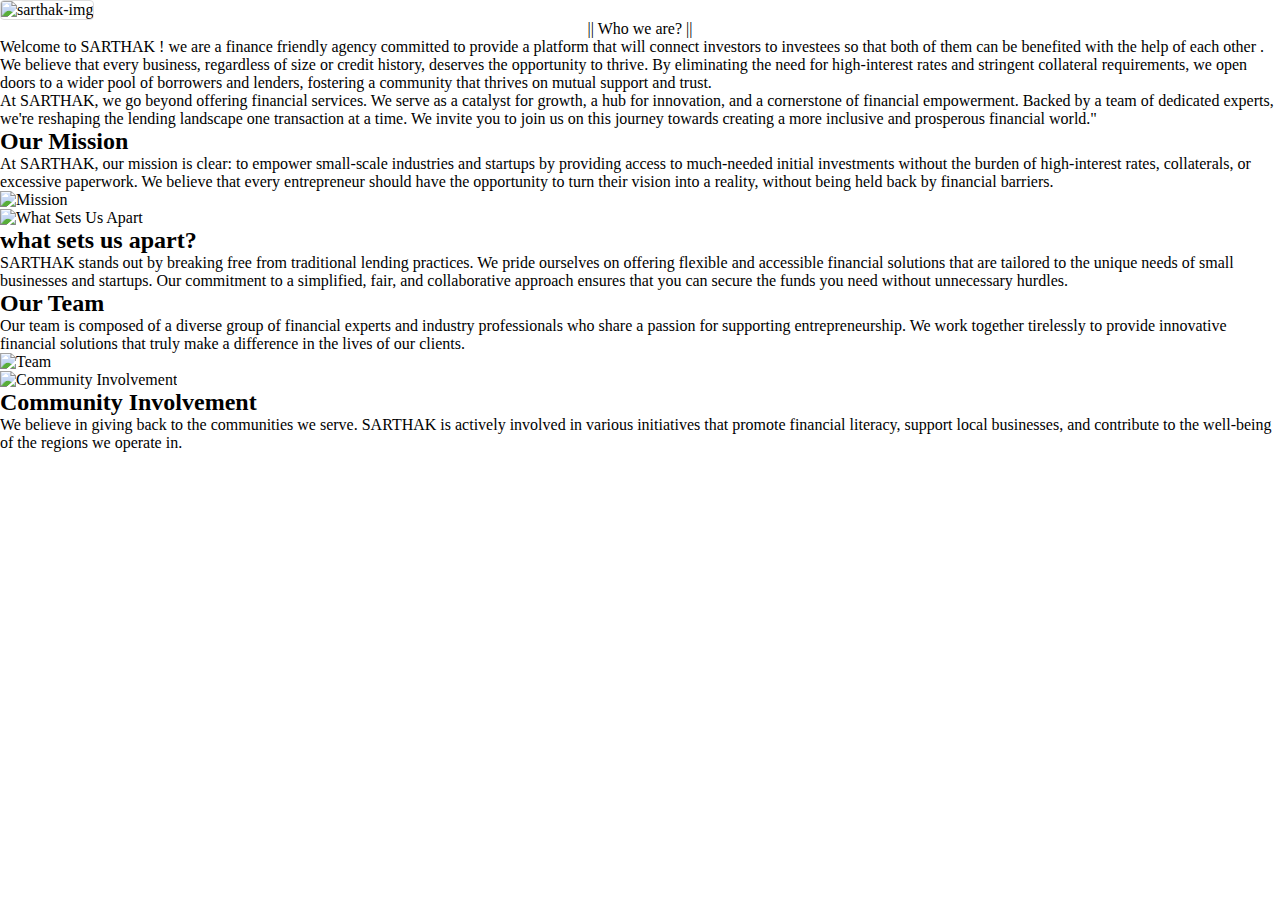
==== about.html @ 6b7b2a8f "added contact and about page" ====
<!DOCTYPE html>
<html lang="en">

<head>
    <meta charset="UTF-8">
    <meta name="viewport" content="width=device-width, initial-scale=1.0">
    <title>About Us</title>
    <link rel="stylesheet" href="about.css">
</head>

<body>
    <div class="about-container">
        <div class="about-image">
            <img src="Sarthak.png" alt="sarthak-img">
            <div class="home-image-text">
                <a href="index.html">Home</a> / Contact
            </div>
            <div class="about-image-text hidden">About Us</div>
        </div>
    </div>
    <div class="about-heading">|| Who we are? ||</div>
    <div class="about-para"><p> Welcome to SARTHAK ! we are a finance friendly agency committed to provide a platform that will connect
        investors to investees so that both of them can be benefited with the help of each other . We believe that every
        business, regardless of size or credit history, deserves the opportunity to thrive. By eliminating the need for
        high-interest rates and stringent collateral requirements, we open doors to a wider pool of borrowers and
        lenders, fostering a community that thrives on mutual support and trust.</p>

    <p> At SARTHAK, we go beyond offering financial services. We serve as a catalyst for growth, a hub for innovation,
        and a cornerstone of financial empowerment. Backed by a team of dedicated experts, we're reshaping the lending
        landscape one transaction at a time. We invite you to join us on this journey towards creating a more inclusive
        and prosperous financial world."</p>

    </div>

    </div>
    <div class="mainMission">

        <div class="mission">
            <h2>Our Mission</h2>
            <p>At SARTHAK, our mission is clear: to empower small-scale industries and startups by providing access to
                much-needed initial investments without the burden of high-interest rates, collaterals, or excessive
                paperwork. We believe that every entrepreneur should have the opportunity to turn their vision into a
                reality, without being held back by financial barriers.
            </p>

        </div>
        <img src="mission.jpg" alt="Mission">
    </div>
    <div class="mainApart">
        <img src="what sets.webp" alt="What Sets Us Apart">
        <div class="apart">
            <h2>what sets us apart?</h2>
            <p>SARTHAK stands out by breaking free from traditional lending practices. We pride ourselves on offering
                flexible and accessible financial solutions that are tailored to the unique needs of small businesses
                and startups. Our commitment to a simplified, fair, and collaborative approach ensures that you can
                secure the funds you need without unnecessary hurdles.
            </p>

        </div>
    </div>
    <div>
        <div class="team">
            <h2>Our Team</h2>
            <p>Our team is composed of a diverse group of financial experts and industry professionals who share a
                passion for supporting entrepreneurship. We work together tirelessly to provide innovative financial
                solutions that truly make a difference in the lives of our clients.
            </p>
        </div>
        <img src="team2.webp" alt="Team">
    </div>
    <div class="mainCommunity">
        <img src="community.jpg" alt="Community Involvement">
        <div class="community">
            <h2>Community Involvement</h2>
            <p>We believe in giving back to the communities we serve. SARTHAK is actively involved in various
                initiatives that promote financial literacy, support local businesses, and contribute to the well-being
                of the regions we operate in.
            </p>
        </div>
    </div>

</body>

</html>
---- about.css ----
* {
    margin: 0;
    padding: 0;
    box-sizing: border-box;
}

.about-container {
    position: relative;
    overflow: hidden;
}

.about-image img {
    /* position: relative; */
    border: 1px solid #ddd;
    border-radius: 4px;
    width: 100%;
    
    object-position: -30%, 0%;
    object-fit: cover;
}

.about-image-text {
    position: absolute;
    color: rgb(255, 255, 255);
    font-family: 'Trebuchet MS', 'Lucida Sans Unicode', 'Lucida Grande', 'Lucida Sans', Arial, sans-serif;
    font-size: 5rem;
    margin-left: 4rem;
    top: 12rem;
    animation: slideTextFromBottom 2s ease, fadeIn 2s ease;
    animation-fill-mode: forwards;
    opacity: 0;
}

.hidden {
    display: block;
}

@keyframes slideTextFromBottom {
    0% {
        bottom: -100%;
    }
    100% {
        bottom: 0;
    }
}

@keyframes fadeIn {
    0% {
        opacity: 0;
    }
    100% {
        opacity: 1;
    }
}

.home-image-text {
    position: absolute;
    color: rgb(90, 125, 0);
    font-family: 'Trebuchet MS', 'Lucida Sans Unicode', 'Lucida Grande', 'Lucida Sans', Arial, sans-serif;
    font-size: 2rem;
    margin-left: 7rem;
    top: 9rem;
}

.home-image-text a {
    text-decoration: none;
    color: rgb(203, 194, 194);
}
.about-heading{
    display: flex;
    justify-content: center;
}
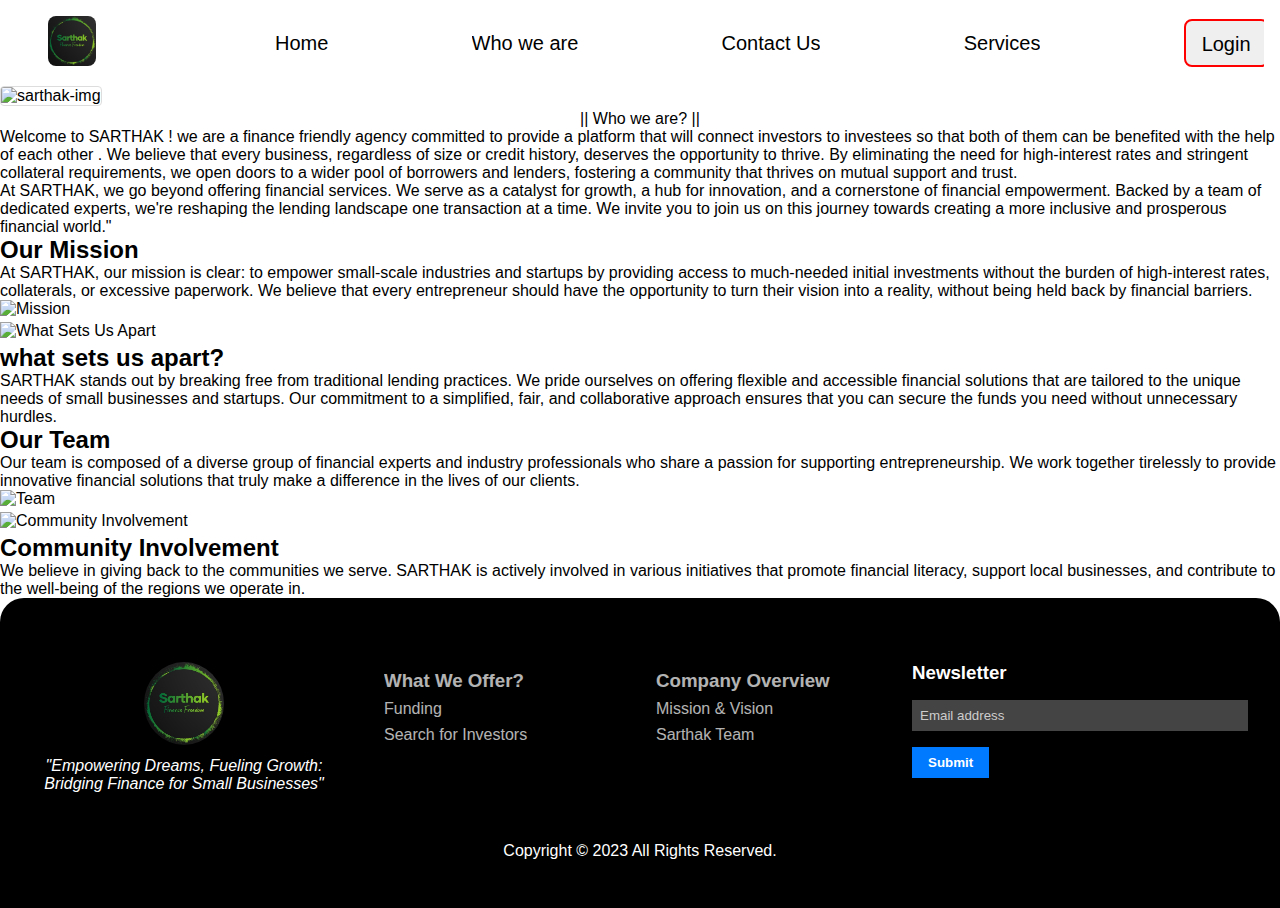
==== commit c4e2f415: "adding react components" ====
--- a/about.html
+++ b/about.html
@@ -6,12 +6,29 @@
     <meta name="viewport" content="width=device-width, initial-scale=1.0">
     <title>About Us</title>
     <link rel="stylesheet" href="about.css">
+    <link rel="stylesheet" href="index.css">
 </head>
 
 <body>
+    <header>
+        <div class="nav-bar">
+            <div class="nav-logo">
+                <img src="Assets/nav-logo.jpg" alt="nav-logo" height="50px">
+            </div>
+            <div class="nav-items">
+                <ul>
+                    <li><a href="index.html">Home</a></li>
+                    <li><a href="about.html">Who we are</a></li>
+                    <li><a href="contact.html">Contact Us</a></li>
+                    <li><a href="#Services">Services</a></li>
+                    <li><button><a href="login.html">Login</a></button></li>
+                </ul>
+            </div>
+        </div>
+    </header>
     <div class="about-container">
         <div class="about-image">
-            <img src="Sarthak.png" alt="sarthak-img">
+            <img src="Assets/Sarthak.png" alt="sarthak-img">
             <div class="home-image-text">
                 <a href="index.html">Home</a> / Contact
             </div>
@@ -78,7 +95,55 @@
             </p>
         </div>
     </div>
-
+    <footer>
+        <div class="footer-main">
+            <div class="left-foot">
+                <div class="footer-logo">
+                    <img src="Assets/nav-logo.jpg" alt="">
+                </div>
+                <div class="tagline">
+                    <p>"Empowering Dreams, Fueling Growth: Bridging Finance for Small Businesses"</p>
+                </div>
+            </div>
+            <div class="whatWeOffer">
+                <ul>
+                    <li>
+                        <h3>What We Offer?</h3>
+                    </li>
+                    <li>Funding</li>
+                    <li>Search for Investors</li>
+                </ul>
+            </div>
+            <div class="whoWeAre">
+                <ul>
+                    <li>
+                        <h3>Company Overview</h3>
+                    </li>
+                    <li>Mission & Vision</li>
+                    <li>Sarthak Team</li>
+                </ul>
+            </div>
+            <div class="right-foot">
+                <form action="#">
+                    <h3>Newsletter</h3>
+                    <input type="email" placeholder="Email address">
+                    <button>Submit
+                    </button>
+                </form>
+                <div class="social-icons">
+                    <a href="https://instagram.com/geeksspire"><i
+                            class="fa fa-instagram social-handles" aria-hidden="true"></i></a>
+                    <a href="https://whatsapp.com/channel/0029VaAQ6BdIiRp0P0NbhF15"><i
+                            class="fa fa-whatsapp social-handles" aria-hidden="true"></i></a>
+                    <a href="https://www.linkedin.com/company/geeksspire/"><i
+                            class="fa fa-linkedin social-handles" aria-hidden="true"></i></a>
+                </div>
+            </div>
+        </div>
+        <div class="footer-down">
+            <p>Copyright &copy; 2023 All Rights Reserved.</p>
+        </div>
+    </footer>
 </body>
 
 </html>--- a/index.css
+++ b/index.css
@@ -0,0 +1,323 @@
+*{
+    margin: 0;
+    padding: 0;
+    font-family: sans-serif;
+    overflow-x: hidden;
+}
+/* designing nav-bar */
+.nav-bar{
+    display: flex;
+    justify-content: flex-start;
+    align-items: center;
+    margin: 1rem 1rem;
+}
+.nav-logo{
+    width: 10vw;
+    margin-left: 2rem;
+}
+.nav-logo img{
+    border-radius: 0.5rem;
+}
+.nav-items ul{
+    width: 90vw;
+    display: flex;
+    justify-content: space-evenly;
+    align-items: center;
+    gap: 4rem;
+    margin-left: 2rem;
+    margin-right: 2rem;
+    list-style: none;
+}
+.nav-items ul li a{
+    text-decoration: none;
+    font-size: 1.25rem;
+    color: #000;
+    font-weight: 400;
+}
+.nav-items ul li button{
+    border: 2px solid red;
+    border-radius: 0.5rem;
+    padding: 0.5rem 1rem;
+    font-size: 1.5rem;
+}
+
+
+
+/* Styling for the "Who We Are" section */
+.whoWeAre-container{
+    display: flex;
+    justify-content: space-between;
+    align-content: center;
+    max-width: 100vw;
+}
+.whoWeAre-Heading{
+    margin-left: 2rem;
+    margin-bottom: 5rem;
+    margin-top: 5rem;
+}
+.whoWeAre-image img{
+    width: 25vw;
+    margin: 2rem;
+}
+.whoWeAre-info{
+    width: 60vw;
+    display: flex;
+    font-size: 1.5rem;
+    flex-direction: column;
+    justify-content: center;
+    align-items: center;
+    margin: 0.5rem 3rem;
+}
+.whoWeAre-info button{
+    border: 2px solid aqua;
+    border-radius: 0.25rem;
+    padding:0.5rem 1rem;
+}
+
+
+/* cards */
+#section_5 {
+    display: grid;
+    grid-template-columns: repeat(auto-fit, minmax(24rem, 24rem));
+    justify-content: center;
+    align-items: center;
+    padding: 5rem 0;
+  }
+  
+  #section_5 > div {
+    /* border: 1px solid black; */
+    height: 15.5rem;
+    margin: 0.7rem 1rem;
+    border-radius: 30px;
+    overflow: hidden;
+  }
+  
+  #section_5 > div:first-child {
+    background: url("Assets/wideNetwork.jpg")
+      no-repeat center center/cover;
+  }
+  #section_5 > div:nth-child(2) {
+    background: url("Assets/trust.jpg")
+      no-repeat center center/cover;
+  }
+  #section_5 > div:nth-child(3) {
+    background: url("Assets/easyFin.jpg")
+      no-repeat center center/cover;
+  }
+  #section_5 > div:nth-child(4) {
+    background: url("Assets/easyFin.jpg")
+      no-repeat center center/cover;
+  }
+  #section_5 > div:nth-child(5) {
+    background: url("Assets/easyFin.jpg")
+      no-repeat center center/cover;
+  }
+  #section_5 > div:last-child {
+    background: url("Assets/easyFin.jpg")
+      no-repeat center center/cover;
+  }
+  
+#section_5 > div > div {
+    position: relative;
+    width: 100%;
+    height: 100%;
+    display: flex;
+    background-color: rgba(69, 69, 183, 0.8);
+    display: flex;
+    flex-direction: column;
+    padding: 1rem 2rem;
+    margin-top: 11.7rem;
+  }
+  
+  #section_5 > div:hover > div {
+    animation: section_5 0.3s forwards;
+  }
+  
+  @keyframes section_5 {
+    100% {
+      margin-top: 0;
+      padding: 3rem 2rem;
+    }
+  }
+  
+  #section_5 > div > div p {
+    color: #fff;
+    font-weight: bold;
+    font-size: 19px;
+    line-height: 1;
+  }
+  
+  #section_5 > div > div a {
+    color: yellow;
+    line-height: 4;
+    width: fit-content;
+  }
+  
+  #section_5 > div > div a:hover {
+    color: #fff;
+  }
+  
+
+
+/* designing footer */
+footer {
+    /* position: absolute;
+    bottom: 0; */
+    width: 100%;
+    overflow-x: hidden;
+    background-color: #000;
+    color: #fff; 
+    padding: 2rem 0;
+    border-top-left-radius: 1.5rem;
+    border-top-right-radius: 1.5rem;
+    
+}
+
+.footer-main {
+    display: flex;
+    justify-content: space-evenly;
+    align-items: flex-start;
+    flex-wrap: wrap;
+    padding: 2rem 0;
+}
+.footer-main li{
+    opacity: 0.7;
+}
+.footer-main li h3{
+    opacity: 1;
+}
+.left-foot {
+    flex: 1;
+    margin-right: 1rem; 
+    width:30vw;
+    margin-left: 1rem;
+}
+.footer-logo{
+    text-align: center;
+}
+.footer-logo img{
+    width: 5rem;
+    border-radius: 50%;
+    margin-bottom: 0.5rem;
+}
+
+.tagline {
+    font-style: italic;
+    text-align: center;
+}
+
+.social-media a {
+    text-decoration: none;
+    color: #fff;
+    margin-right: 1rem; 
+    font-size: 1.5rem; 
+}
+.whatWeOffer, .whoWeAre{
+    width: 20vw;
+    margin-left: 1rem;
+}
+
+.whatWeOffer ul, .whoWeAre ul {
+    list-style: none;
+}
+
+.whatWeOffer li, .whoWeAre li {
+    margin: 0.5rem 0; 
+}
+
+.right-foot {
+    flex: 1;
+    width: 30vw;
+    margin-right: 2rem;
+}
+
+.right-foot h3 {
+    margin-bottom: 1rem; 
+}
+
+.right-foot input[type="email"] {
+    width: 100%;
+    padding: 0.5rem;
+    margin-bottom: 1rem; 
+    border: none;
+    background-color: #444; 
+    color: #fff; 
+}
+
+.right-foot input[type="email"]::placeholder {
+    color: #ccc; 
+}
+
+.right-foot button {
+    background-color: #007bff; 
+    color: #fff; 
+    padding: 0.5rem 1rem;
+    border: none;
+    cursor: pointer;
+    font-weight: bold;
+}
+
+.right-foot button:hover {
+    background-color: #0056b3; 
+}
+.social-icons{
+    display: flex;
+    align-items: center;
+    justify-content: flex-start;
+}
+.social-icons a{
+    color: white;
+    font-size: 2rem;
+    font-weight: 900;
+    padding: 0.5rem;
+    margin-right: 0.5rem;
+}
+.animate-character
+{
+   /* text-transform: uppercase; */
+  background-image: linear-gradient(
+    -25deg,
+    #6f5cb2 0%,
+    #795a99 19%,
+    #906047 47%,
+    #aca6a6 100%
+    );
+    background-size: auto auto;
+    background-clip: border-box;
+    background-size: 200% auto;
+    color: #fff;
+    background-clip: text;
+    /* text-fill-color: transparent; */
+    -webkit-background-clip: text;
+    -webkit-text-fill-color: transparent;
+    animation: textclip 3s linear infinite;
+    display: inline-block;
+    font-size: 2.5rem;
+}
+@keyframes textclip {
+    to {
+      background-position: 200% center;
+    }
+  }
+
+
+/* Footer copyright text */
+.footer-down {
+    text-align: center;
+    padding: 1rem 0;
+}
+
+
+/* slideshow */
+.slide-show-container{
+    height: 30rem;
+    width: 100vw;
+    overflow: hidden;
+}
+.slide-image{
+    border-radius: 1rem;
+    height: 30rem;
+    width: 99%;
+    object-fit: cover;
+    display: none;
+}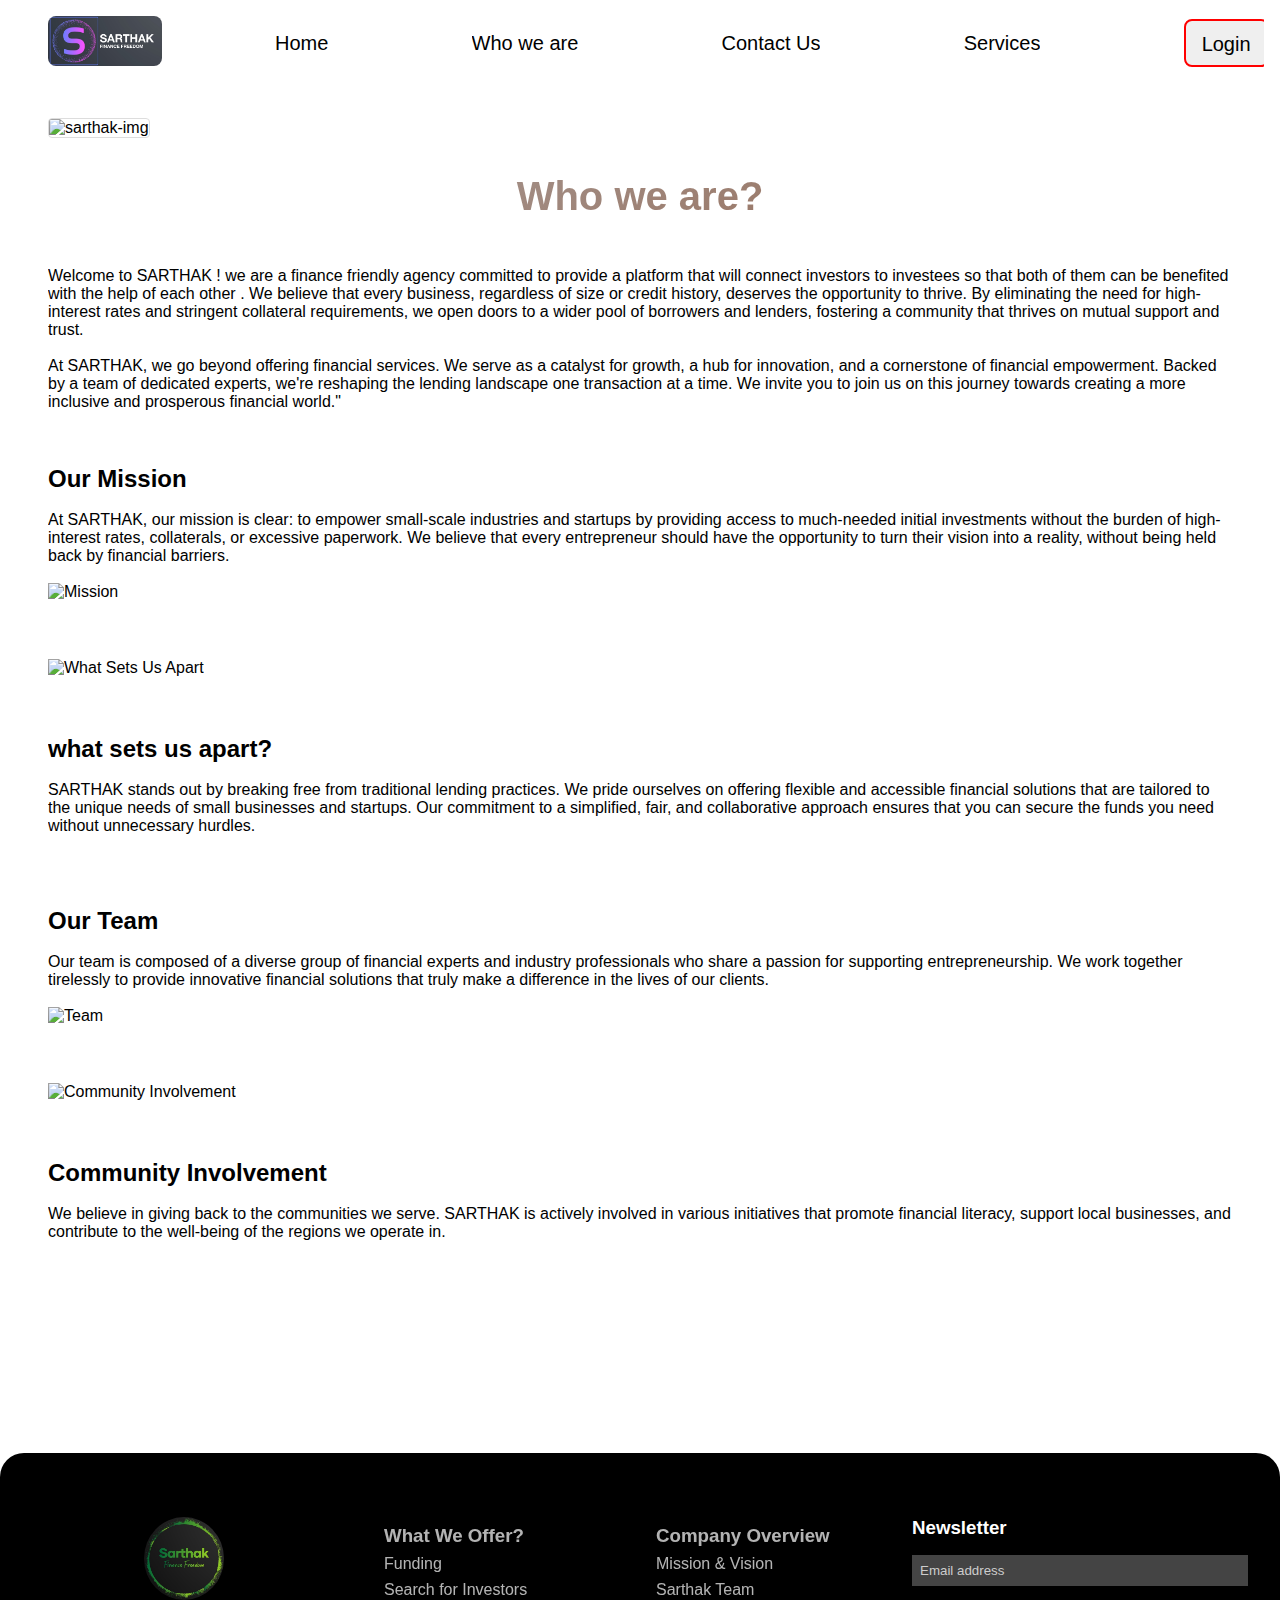
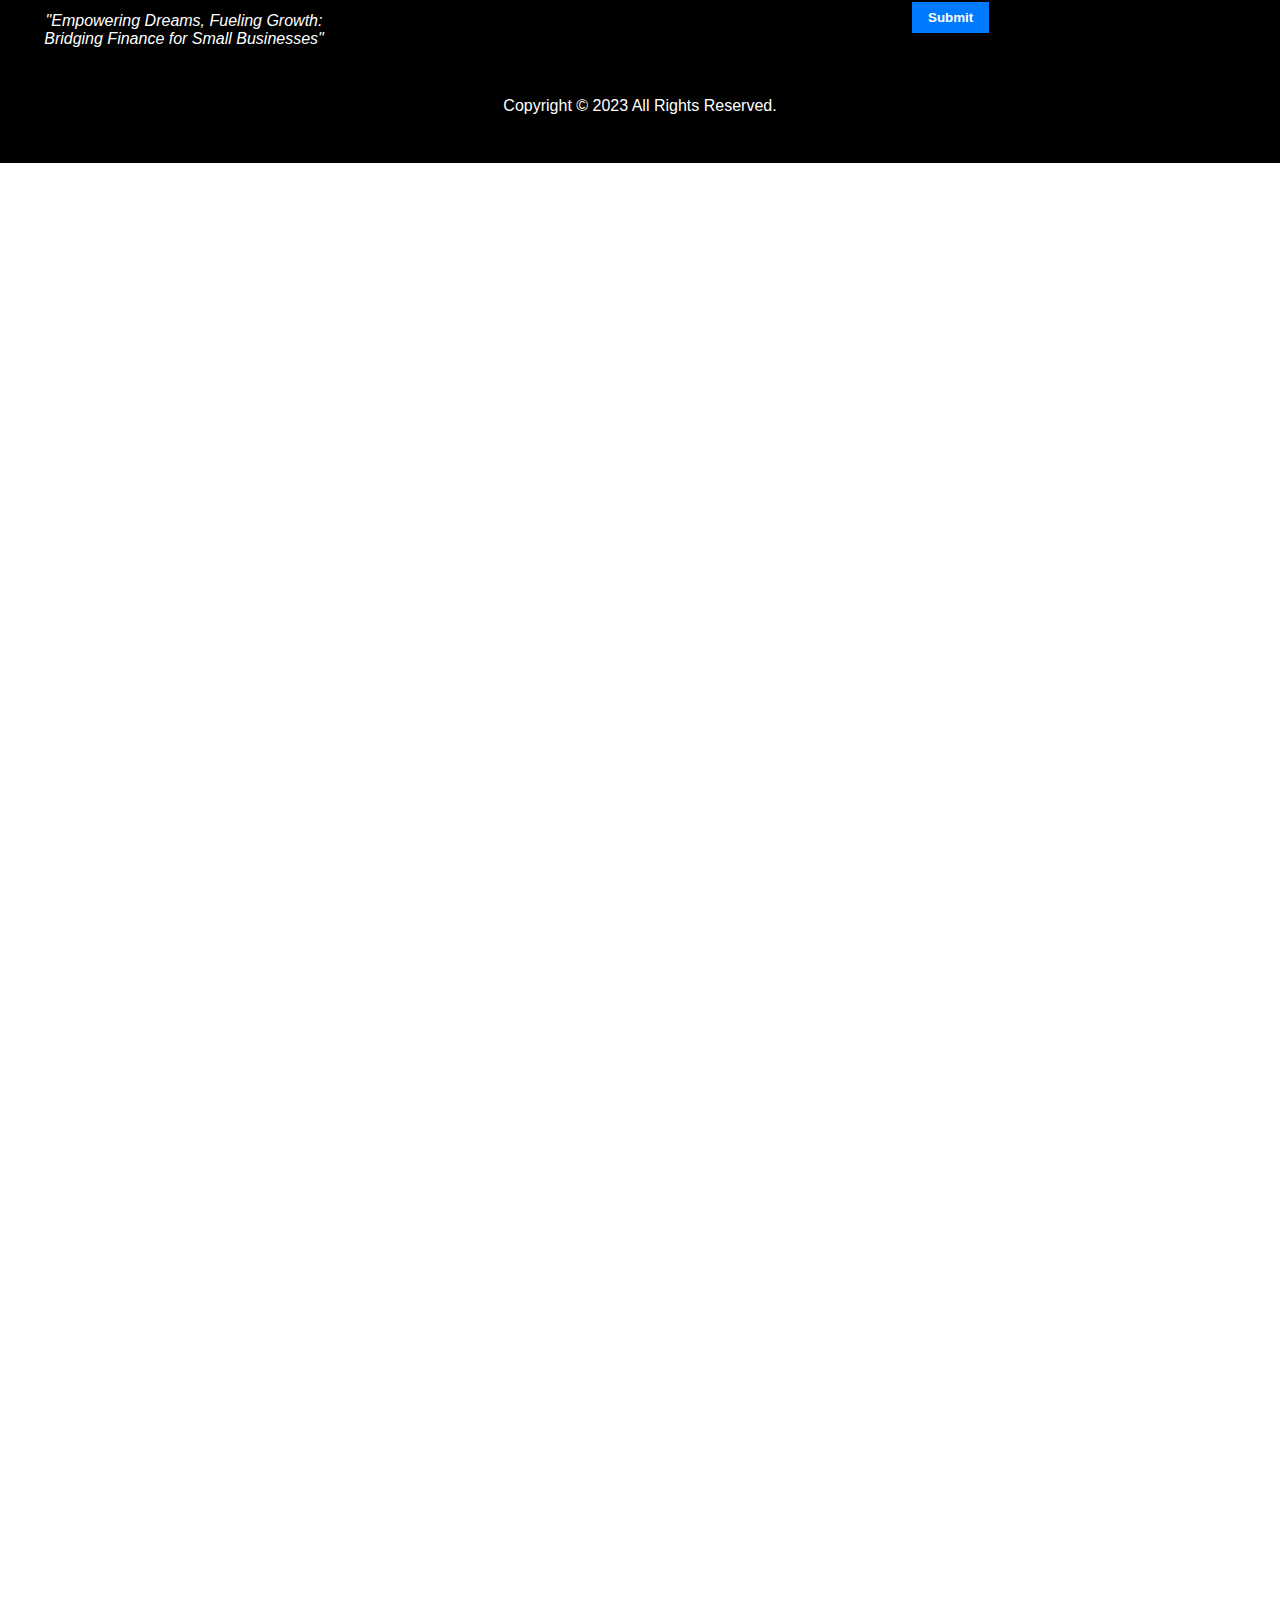
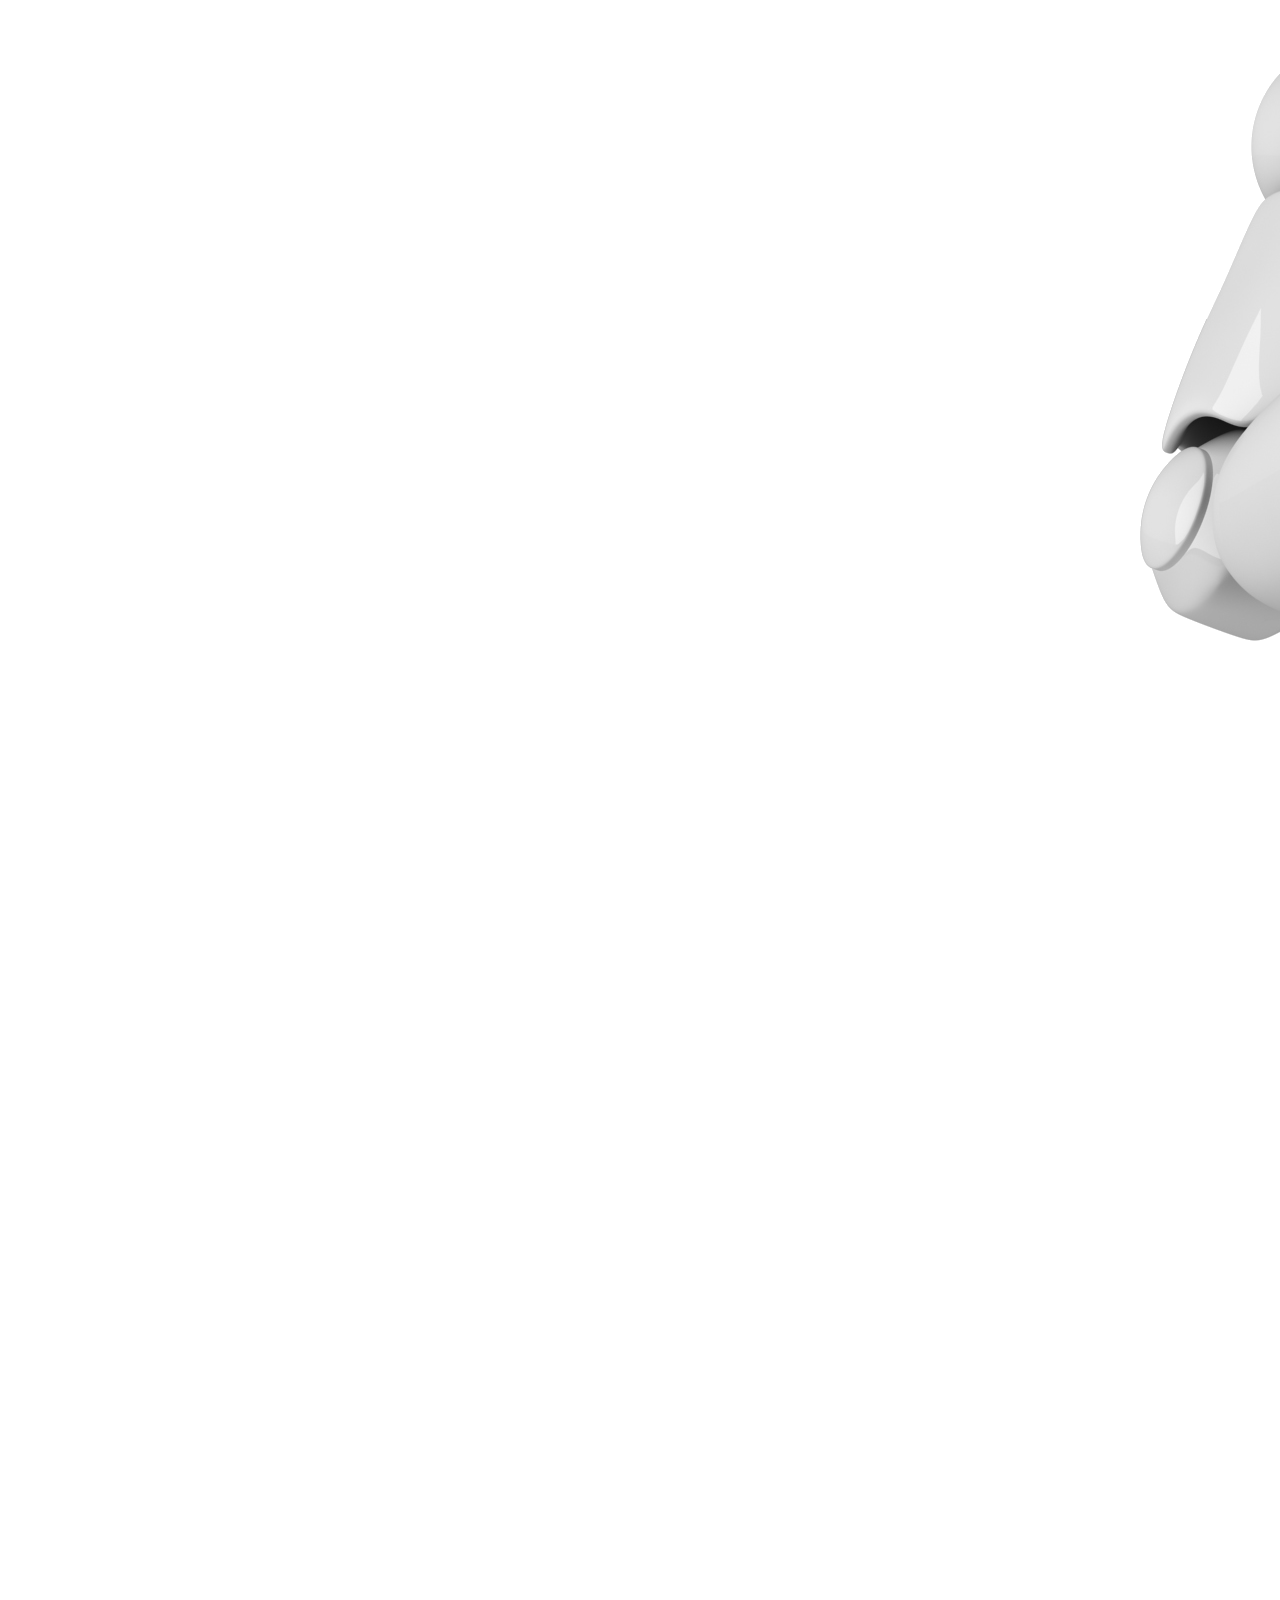
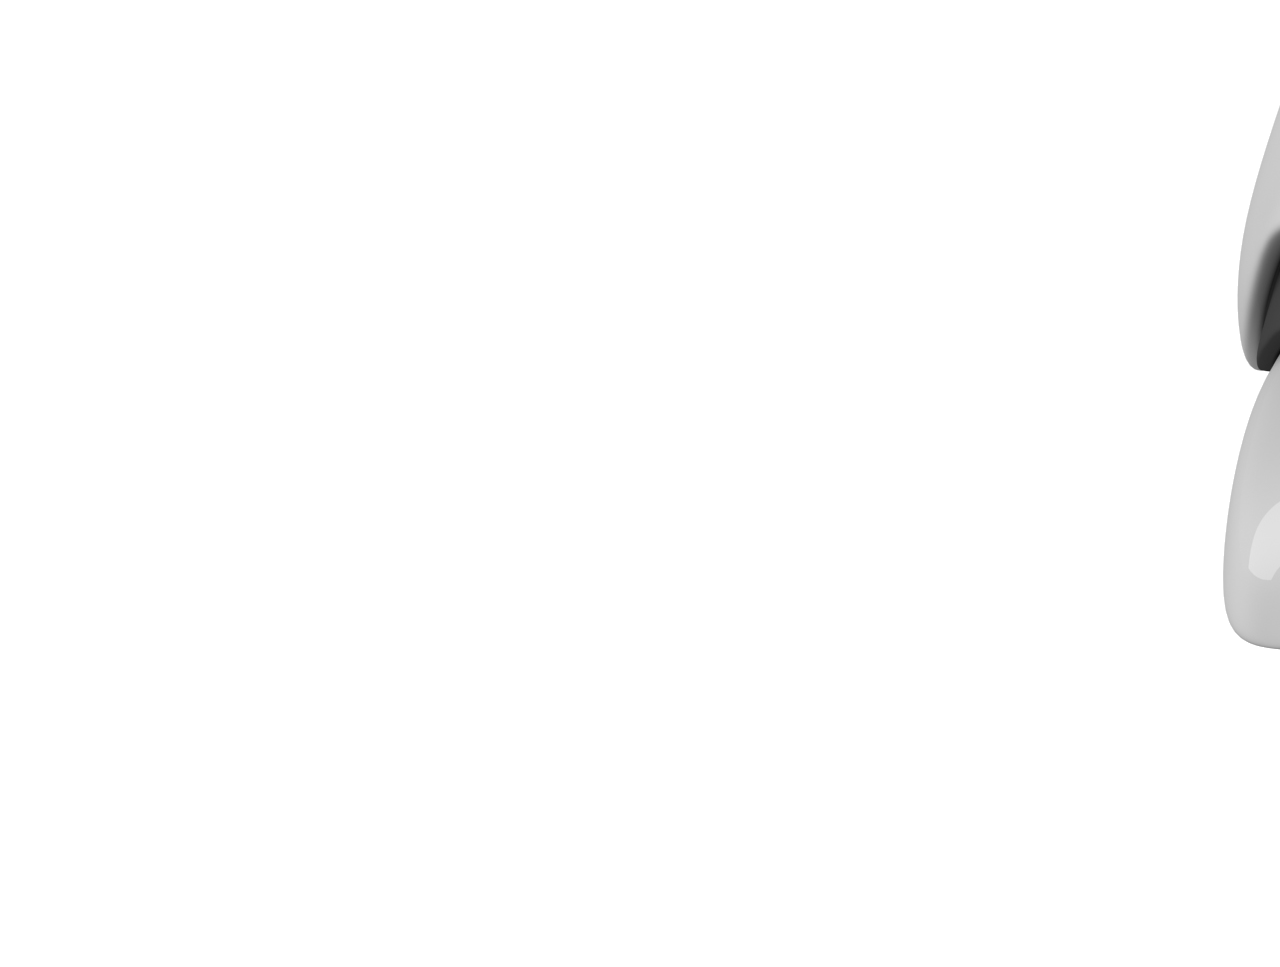
==== commit c6182eaf: "adding some crucial features" ====
--- a/about.html
+++ b/about.html
@@ -13,7 +13,7 @@
     <header>
         <div class="nav-bar">
             <div class="nav-logo">
-                <img src="Assets/nav-logo.jpg" alt="nav-logo" height="50px">
+                <img src="Assets/main-logo.jpg" alt="nav-logo" height="50px">
             </div>
             <div class="nav-items">
                 <ul>
@@ -21,80 +21,110 @@
                     <li><a href="about.html">Who we are</a></li>
                     <li><a href="contact.html">Contact Us</a></li>
                     <li><a href="#Services">Services</a></li>
-                    <li><button><a href="login.html">Login</a></button></li>
+                    <li><button><a href="login-options.html">Login</a></button></li>
                 </ul>
             </div>
         </div>
     </header>
-    <div class="about-container">
-        <div class="about-image">
-            <img src="Assets/Sarthak.png" alt="sarthak-img">
-            <div class="home-image-text">
-                <a href="index.html">Home</a> / Contact
+    <main style="padding: 1rem 2rem; margin: 1rem 1rem;">
+        <div class="about-container" style="margin-bottom: 2rem;">
+            <div class="about-image">
+                <img src="Assets/Sarthak.png" alt="sarthak-img">
+                <div class="home-image-text">
+                    <a href="index.html">Home</a> / Contact
+                </div>
+                <div class="about-image-text hidden">About Us</div>
             </div>
-            <div class="about-image-text hidden">About Us</div>
         </div>
-    </div>
-    <div class="about-heading">|| Who we are? ||</div>
-    <div class="about-para"><p> Welcome to SARTHAK ! we are a finance friendly agency committed to provide a platform that will connect
-        investors to investees so that both of them can be benefited with the help of each other . We believe that every
-        business, regardless of size or credit history, deserves the opportunity to thrive. By eliminating the need for
-        high-interest rates and stringent collateral requirements, we open doors to a wider pool of borrowers and
-        lenders, fostering a community that thrives on mutual support and trust.</p>
+        <h1 class="about-heading animate-character" style="display: flex; align-self: center; margin-bottom: 3rem;"> Who we are?</h1>
+        <div class="about-para">
+            <p style="display: flex; align-self: center;"> Welcome to SARTHAK ! we are a finance friendly agency
+                committed to provide a platform that will connect
+                investors to investees so that both of them can be benefited with the help of each other . We believe
+                that every
+                business, regardless of size or credit history, deserves the opportunity to thrive. By eliminating the
+                need for
+                high-interest rates and stringent collateral requirements, we open doors to a wider pool of borrowers
+                and
+                lenders, fostering a community that thrives on mutual support and trust.</p>
+                <br>
 
-    <p> At SARTHAK, we go beyond offering financial services. We serve as a catalyst for growth, a hub for innovation,
-        and a cornerstone of financial empowerment. Backed by a team of dedicated experts, we're reshaping the lending
-        landscape one transaction at a time. We invite you to join us on this journey towards creating a more inclusive
-        and prosperous financial world."</p>
-
-    </div>
-
-    </div>
-    <div class="mainMission">
-
-        <div class="mission">
-            <h2>Our Mission</h2>
-            <p>At SARTHAK, our mission is clear: to empower small-scale industries and startups by providing access to
-                much-needed initial investments without the burden of high-interest rates, collaterals, or excessive
-                paperwork. We believe that every entrepreneur should have the opportunity to turn their vision into a
-                reality, without being held back by financial barriers.
-            </p>
+            <p> At SARTHAK, we go beyond offering financial services. We serve as a catalyst for growth, a hub for
+                innovation,
+                and a cornerstone of financial empowerment. Backed by a team of dedicated experts, we're reshaping the
+                lending
+                landscape one transaction at a time. We invite you to join us on this journey towards creating a more
+                inclusive
+                and prosperous financial world."</p>
 
         </div>
-        <img src="mission.jpg" alt="Mission">
-    </div>
-    <div class="mainApart">
-        <img src="what sets.webp" alt="What Sets Us Apart">
-        <div class="apart">
-            <h2>what sets us apart?</h2>
-            <p>SARTHAK stands out by breaking free from traditional lending practices. We pride ourselves on offering
-                flexible and accessible financial solutions that are tailored to the unique needs of small businesses
-                and startups. Our commitment to a simplified, fair, and collaborative approach ensures that you can
-                secure the funds you need without unnecessary hurdles.
-            </p>
+        <br><br><br>
 
         </div>
-    </div>
-    <div>
-        <div class="team">
-            <h2>Our Team</h2>
-            <p>Our team is composed of a diverse group of financial experts and industry professionals who share a
-                passion for supporting entrepreneurship. We work together tirelessly to provide innovative financial
-                solutions that truly make a difference in the lives of our clients.
-            </p>
+        <div class="mainMission">
+
+            <div class="mission">
+                <h2>Our Mission</h2>
+                <br>
+                <p>At SARTHAK, our mission is clear: to empower small-scale industries and startups by providing access
+                    to
+                    much-needed initial investments without the burden of high-interest rates, collaterals, or excessive
+                    paperwork. We believe that every entrepreneur should have the opportunity to turn their vision into
+                    a
+                    reality, without being held back by financial barriers.
+                </p>
+
+                <br>
+            </div>
+            <img src="mission.jpg" alt="Mission">
         </div>
-        <img src="team2.webp" alt="Team">
-    </div>
-    <div class="mainCommunity">
-        <img src="community.jpg" alt="Community Involvement">
-        <div class="community">
-            <h2>Community Involvement</h2>
-            <p>We believe in giving back to the communities we serve. SARTHAK is actively involved in various
-                initiatives that promote financial literacy, support local businesses, and contribute to the well-being
-                of the regions we operate in.
-            </p>
+        <br><br><br>
+        <div class="mainApart">
+            <img src="what sets.webp" alt="What Sets Us Apart">
+            <div class="apart">
+                <br><br><br>
+                <h2>what sets us apart?</h2>
+                <br>
+                <p>SARTHAK stands out by breaking free from traditional lending practices. We pride ourselves on
+                    offering
+                    flexible and accessible financial solutions that are tailored to the unique needs of small
+                    businesses
+                    and startups. Our commitment to a simplified, fair, and collaborative approach ensures that you can
+                    secure the funds you need without unnecessary hurdles.
+                </p>
+
+            </div>
         </div>
-    </div>
+        <br>
+        <div>
+            <div class="team">
+                <br><br><br>
+                <h2>Our Team</h2>
+                <br>
+                <p>Our team is composed of a diverse group of financial experts and industry professionals who share a
+                    passion for supporting entrepreneurship. We work together tirelessly to provide innovative financial
+                    solutions that truly make a difference in the lives of our clients.
+                </p>
+            </div>
+            <br>
+            <img src="team2.webp" alt="Team">
+        </div>
+        <br><br><br>
+        <div class="mainCommunity">
+            <img src="community.jpg" alt="Community Involvement">
+            <div class="community">
+                <br><br><br>
+                <h2>Community Involvement</h2>
+                <br>
+                <p>We believe in giving back to the communities we serve. SARTHAK is actively involved in various
+                    initiatives that promote financial literacy, support local businesses, and contribute to the
+                    well-being
+                    of the regions we operate in.
+                </p>
+            </div>
+        </div>
+        <br><br><br><br><br><br><br><br><br><br>
+    </main>
     <footer>
         <div class="footer-main">
             <div class="left-foot">
@@ -131,12 +161,12 @@
                     </button>
                 </form>
                 <div class="social-icons">
-                    <a href="https://instagram.com/geeksspire"><i
-                            class="fa fa-instagram social-handles" aria-hidden="true"></i></a>
+                    <a href="https://instagram.com/geeksspire"><i class="fa fa-instagram social-handles"
+                            aria-hidden="true"></i></a>
                     <a href="https://whatsapp.com/channel/0029VaAQ6BdIiRp0P0NbhF15"><i
                             class="fa fa-whatsapp social-handles" aria-hidden="true"></i></a>
-                    <a href="https://www.linkedin.com/company/geeksspire/"><i
-                            class="fa fa-linkedin social-handles" aria-hidden="true"></i></a>
+                    <a href="https://www.linkedin.com/company/geeksspire/"><i class="fa fa-linkedin social-handles"
+                            aria-hidden="true"></i></a>
                 </div>
             </div>
         </div>
@@ -144,6 +174,9 @@
             <p>Copyright &copy; 2023 All Rights Reserved.</p>
         </div>
     </footer>
+    <div class="chatbot">
+        <img src="Assets/chatbot.png" alt="">
+    </div>
 </body>
 
 </html>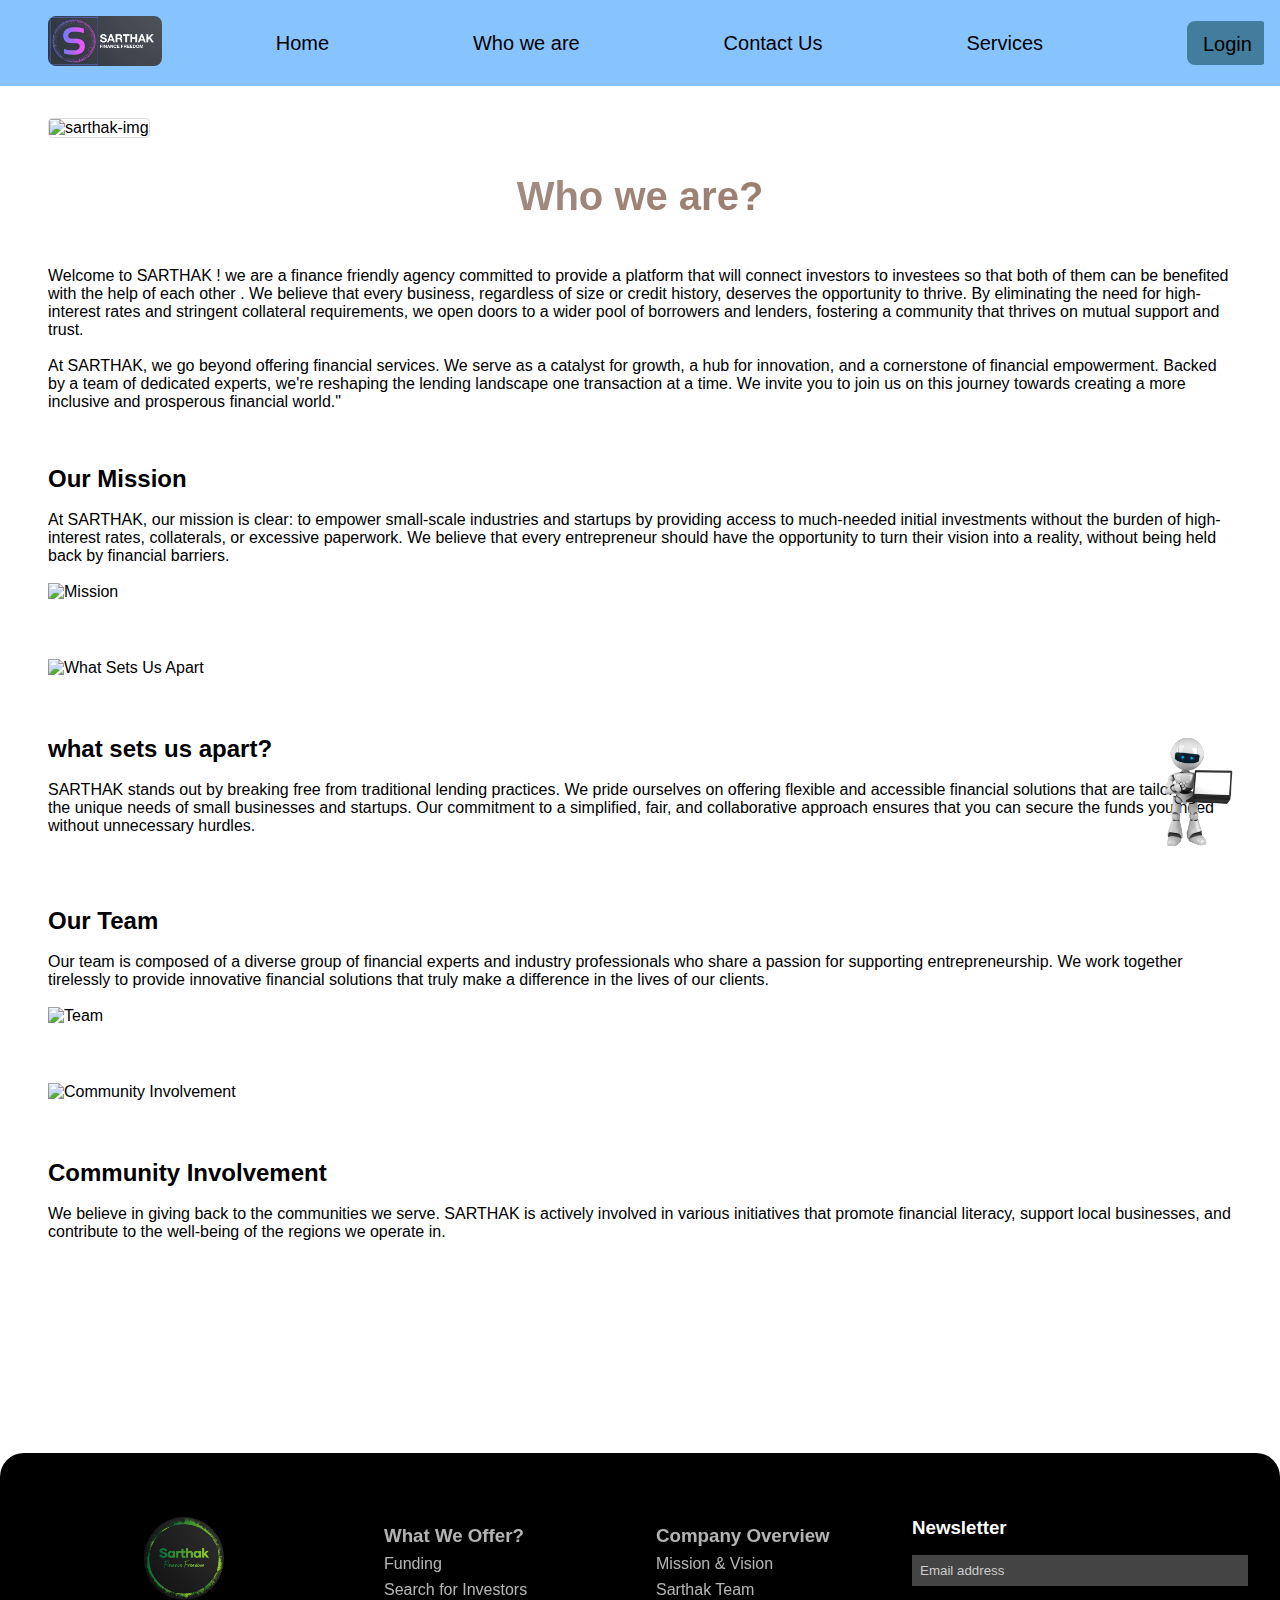
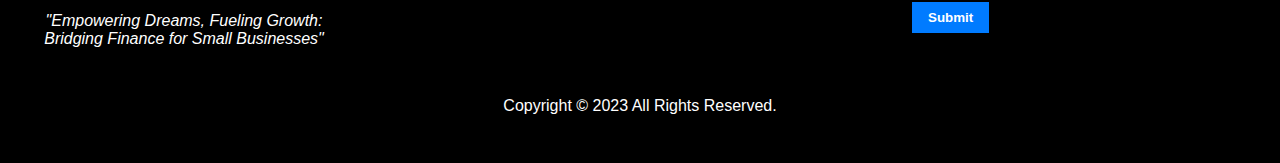
==== commit 8653e1be: "added readme file and some more changes" ====
--- a/about.html
+++ b/about.html
@@ -20,7 +20,15 @@
                     <li><a href="index.html">Home</a></li>
                     <li><a href="about.html">Who we are</a></li>
                     <li><a href="contact.html">Contact Us</a></li>
-                    <li><a href="#Services">Services</a></li>
+                    <li>
+                        <div class="dropdown">
+                            <a href="#">Services</a>
+                            <div class="dropdown_items">
+                                <a href="MNC.html">for MNCs</a>
+                                <a href="startup.html">for small StartUps</a>
+                            </div>
+                        </div>
+                    </li>                      
                     <li><button><a href="login-options.html">Login</a></button></li>
                 </ul>
             </div>
@@ -55,7 +63,7 @@
                 lending
                 landscape one transaction at a time. We invite you to join us on this journey towards creating a more
                 inclusive
-                and prosperous financial world."</p>
+                and prosperous financial world."</p>
 
         </div>
         <br><br><br>
--- a/index.css
+++ b/index.css
@@ -5,6 +5,9 @@
     overflow-x: hidden;
 }
 /* designing nav-bar */
+header{
+    background-color: #87C4FF;
+}
 .nav-bar{
     display: flex;
     justify-content: flex-start;
@@ -35,11 +38,16 @@
     font-weight: 400;
 }
 .nav-items ul li button{
-    border: 2px solid red;
+    /* border: 2px solid red; */
+    border: none;
+    background-color: #427D9D;
     border-radius: 0.5rem;
     padding: 0.5rem 1rem;
     font-size: 1.5rem;
 }
+/* .nav-items ul li button a{
+    color: white;
+} */
 
 
 
@@ -315,9 +323,64 @@
     overflow: hidden;
 }
 .slide-image{
-    border-radius: 1rem;
+    /* border-radius: 1rem; */
     height: 30rem;
     width: 99%;
     object-fit: cover;
     display: none;
+}
+
+
+
+/* creating dropdown */
+.dropdown_items {
+    display: none;
+    background-color: #fff;
+    box-shadow: 0 10px 10px 0 rgba(0, 0, 0, 0.5);
+    position: absolute;
+    min-width: max-content;
+    /* padding: 1rem 2rem; */
+    border-bottom-right-radius: 15px;
+    border-bottom-left-radius: 15px;
+    top: 3.2rem;
+    border-top: 4px solid rgb(218, 62, 140);
+    z-index: 2;
+}
+
+.dropdown_items a {
+    padding: 0.6rem 1.5rem;
+    color: black;
+    text-decoration: none;
+
+}
+
+.dropdown_items a:last-child {
+    border-bottom-right-radius: 15px;
+    border-bottom-left-radius: 15px;
+}
+
+.dropdown:hover .dropdown_items {
+    display: flex;
+    flex-direction: column;
+}
+
+.dropdown_items a:hover {
+    color: #fff;
+    background-color: rgb(218, 62, 140);
+}
+
+
+
+/* chatbot styling */
+.chatbot{
+    /* height: 5rem;
+    width: 5rem; */
+    position: fixed;
+    right: 1.5rem;
+    bottom: 2.5rem;
+    object-fit: cover;
+}
+.chatbot img{
+    width: 8rem;
+    height: 8rem;
 }